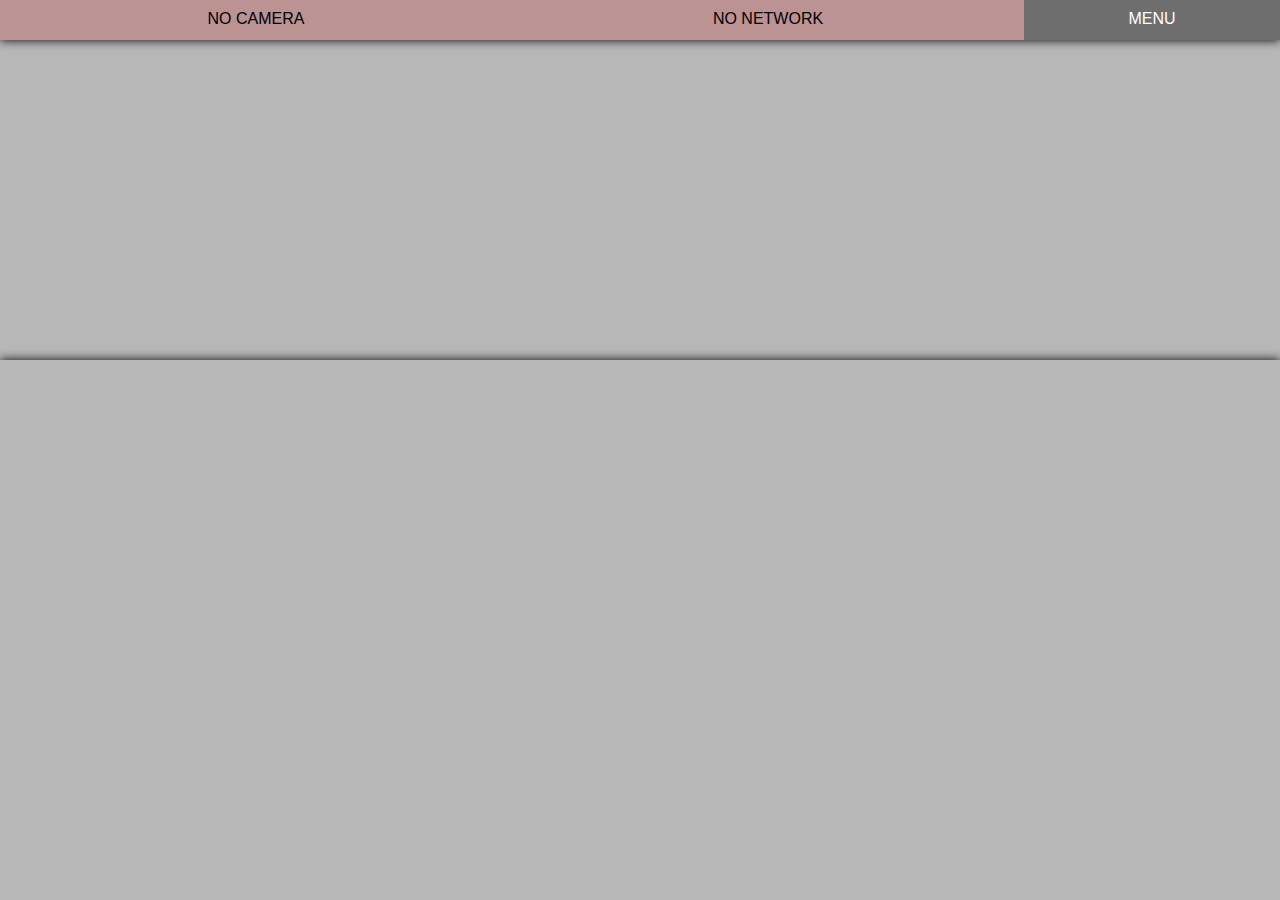
==== ClientSideLib/index.html @ 094329f7 "Initial commit for public beta" ====
<!DOCTYPE html>
<html lang="de">
<head>
    <meta charset="utf-8" />
    <title>Picture Streamer</title>

    <!-- Meta information -->
    <meta name="application-name" content="Picture Streamer">
    <meta name="author" content="Christian Beuschel">
    <meta name="copyright" content="(C) 2015 by Christian Beuschel (chris109@web.de)">
    <meta name="description" content="Streams pictures from your DSLR or simular camara to your browser.">

    <!-- Technical content description -->
    <meta http-equiv="content-type" content="text/html; charset=UTF-8"/>
    <meta http-equiv="content-style-type" content="text/css"/>
    <meta http-equiv="expires" content="0"/>

    <!-- Configure Safari on iPhone -->
    <meta name="viewport" content="width = device-width, initial-scale = 1.0, user-scalable = no" />
    <meta name="apple-mobile-web-app-capable" content="yes" />

    <!-- Provide icons for several browsers -->
    <link rel="icon" type="image/png" href="favicon.png" />

    <!-- Provide app icons for iPhone home screen
    <link rel="apple-touch-icon-precomposed" href="img/favicons/logo_57.png" />
    <link rel="apple-touch-icon-precomposed" href="img/favicons/logo_72.png" sizes="72x72" />
    <link rel="apple-touch-icon-precomposed" href="img/favicons/logo_114.png" sizes="114x114" /> -->

    <!-- Change iPhone status bar (default, black, black-translucent) -->
    <meta name="apple-mobile-web-app-status-bar-style" content="black" />

    <!-- Disable automatic phone number detection -->
    <meta name="format-detection" content="telephone=no" />

    <!-- Stylesheets -->
    <link rel="stylesheet" href="index.css">

    <!-- JavaScript -->
    <script language="JavaScript" type="text/javascript" src="jquery.js"></script>
    <script language="JavaScript" type="text/javascript" src="index.js"></script>
</head>
<body>

<div class="Page">
    <div class="Header">
        <div class="StateElement" id="StateElement_CameraState">
            <div class="StateValueBad" id="StateValue_CameraState_Disconnected">
                NO CAMERA
            </div>
            <div class="StateValue" id="StateValue_CameraState_Connected">
                CAMERA OK
            </div>
        </div>
        <div class="StateElement" id="StateElement_NetworkState">
            <div class="StateValueBad" id="StateValue_NetworkState_Disconnected">
                NO NETWORK
            </div>
            <div class="StateValue" id="StateValue_NetworkState_Connected">
                NETWORK OK
            </div>
        </div>
        <div class="MenuButton" id="OptionMenuButton">
            MENU
        </div>
    </div>
    <div class="Content" id="ThumbnailList">
    </div>
    <div class="Footer">

    </div>
</div>
<!-- iframe used for attempting to load a custom protocol -->
<iframe style="display:none" height="0" width="0" id="loader"></iframe>
</body>
</html>
---- ClientSideLib/index.css ----
/* Picture Streamer
 *
 * This file is part of the Picture Streamer project.
 * The program streams image previews from your DSLR or simular
 * camera to a web interface, allowing you to download pictures
 * the moment they've been taken.
 *
 * Copyright (C) 2015 Christian Beuschel <chris109@web.de>
 *
 * This program is free software; you can redistribute it and/or modify
 * it under the terms of the GNU General Public License as published by
 * the Free Software Foundation; version 2 of the License.
 *
 * This program is distributed in the hope that it will be useful,
 * but WITHOUT ANY WARRANTY; without even the implied warranty of
 * MERCHANTABILITY or FITNESS FOR A PARTICULAR PURPOSE. See the
 * GNU General Public License for more details.
 *
 * You should have received a copy of the GNU General Public License
 * along with this program; if not, write to the Free Software Foundation,
 * Inc., 51 Franklin Street, Fifth Floor, Boston, MA 02110-1301  USA
 */

html, body
{
    width:100%;
    padding:0px;
    margin:0px;
    min-height: 100%;
    float:left;
    position:relative;
}
body
{
    background-color:#B8B8B8;
    color:#000000;
    font-family:arial, verdana, sans-serif;
    font-size:11pt;
    line-height:125%;
}
a
{
    color:#000000;
    text-decoration:none;
    font-weight:normal;
    cursor:pointer;
    border:0px;
}
a.InTextLink
{
    text-decoration:underline;
}
a.InTextLink:hover
{
    color: navy;
}
div
{
    float:left;
    position:relative;
}
img
{
    border-width:0px;
}

div.Page,
div.Header,
div.Content,
div.Footer
{
    width:100%;
}

div.Page
{
    width:100%;
    background-color:#B8B8B8;
    overflow:hidden;
}

div.Header,
div.Footer
{
    -webkit-box-shadow:0px 0px 10px 0px black;
    -moz-box-shadow:0px 0px 10px 0px black;
    box-shadow:0px 0px 10px 0px black;
}

div.Header
{
    height:40px;
}
div.Content
{
    min-height:300px;
    padding:10px 0px 10px 0px;
}
div.Footer
{
    height:40px;
}

div.StateElement
{
    width:40%;
    height:100%;
    overflow:hidden;
}
div.StateValue,
div.StateValueBad
{
    width:100%;
    padding:10px 0px 0px 0px;
    height:30px;
    text-align:center;
    font-size:16px;
}
div.StateValueBad
{
    background-color: rgba(200, 0, 0, 0.2);
}
div.HiddenValue
{
    display:none;
}

div.ThumbnailFrame
{
    width:320px;
    height:310px;
}
@media all and (min-width:  320px) and (max-width:  639px) { div.ThumbnailFrame { width:100.0%; }}
@media all and (min-width:  640px) and (max-width:  959px) { div.ThumbnailFrame { width: 50.0%; }}
@media all and (min-width:  960px) and (max-width: 1279px) { div.ThumbnailFrame { width: 33.3%; }}
@media all and (min-width: 1280px) and (max-width: 1599px) { div.ThumbnailFrame { width: 25.0%; }}
@media all and (min-width: 1600px) and (max-width: 1919px) { div.ThumbnailFrame { width: 20.0%; }}
@media all and (min-width: 1920px) and (max-width: 2239px) { div.ThumbnailFrame { width: 16.6%; }}
@media all and (min-width: 2240px) and (max-width: 2559px) { div.ThumbnailFrame { width: 16.6%; }}
@media all and (min-width: 2560px) and (max-width: 2879px) { div.ThumbnailFrame { width: 12.5%; }}
@media all and (min-width: 2880px) and (max-width: 3199px) { div.ThumbnailFrame { width: 11.1%; }}
@media all and (min-width: 3200px) and (max-width: 3519px) { div.ThumbnailFrame { width: 10.0%; }}
@media all and (min-width: 3520px) and (max-width: 3839px) { div.ThumbnailFrame { width:  9.0%; }}
@media all and (min-width: 3840px)                         { div.ThumbnailFrame { width:  8.3%; }}

div.Thumbnail
{
    width:300px;
    height:300px;
    float:none;
    margin:0px auto;
}

a.Thumbnail
{
    display:block;
    float:left;
    position: absolute;
    top: 50%;
    left: 50%;
    margin-right: -50%;
    transform: translate(-50%, -50%);
    width:100%;
    height:100%;
    transition:oacity 1s ease-in-out, width  0.5s ease-in-out, height 0.5s ease-in-out;
    overflow:hidden;
}

a.Minimized
{
    width:10%;
    height:10%;
    opacity:0.1;
}

img.Thumbnail
{
    position: absolute;
    top: 50%;
    left: 50%;
    margin-right: -50%;
    transform: translate(-50%, -50%);
    max-width:100%;
    max-height:100%;
}

div.ThumbnailText
{
    position: absolute;
    top: 250px;
    left: 0px;
    width:100%;
    height:22px;
    text-align:center;
    background-color:rgba(255, 255, 255, 0.5);
    padding: 4px 0px 0px 0px;
    overflow:hidden;
}

div.ThumbnailOverlay
{
    position: absolute;
    top:50%;
    left:50%;
    color:red;
    font-weight:bold;
    font-size:32px;
    width:240px;
    height:40px;
    margin-left:-120px;
    margin-top:-15px;
    text-shadow:0px 0px 8px black;
    transform: rotate(-20deg);
    opacity:0.8;
}

div.MenuButton
{
    width:20%;
    padding:10px 0px 0px 0px;
    height:30px;
    text-align:center;
    font-size:16px;
    background-color: rgba(0, 0, 0, 0.4);
    cursor:pointer;
    color:white;
}
div.MenuButton:hover
{
    background-color:rgba(255, 255, 255, 0.5);
    color: black;
}
div.Menu
{
    transition:oacity 0.5s ease-in-out;
    opacity:1;
    position:fixed;
    top: 40px;
    right: 0px;
    width:240px;
    color: white;
    background-color:rgba(184, 184, 184, 0.4);
    -webkit-box-shadow:2px 2px 5px 0px rgba(0, 0, 0, 0.5);
    -moz-box-shadow:2px 2px 5px 0px rgba(0, 0, 0, 0.5);
    box-shadow:2px 2px 5px 0px rgba(0, 0, 0, 0.5);
}
div.MenuEntry
{
    width:100%;
    padding:15px 0px 15px 0px;
    text-align:center;
    cursor:pointer;
    background-color:rgba(0, 0, 0, 0.4);
    font-size:16px;
}
div.MenuEntry:hover
{
    background-color:rgba(255, 255, 255, 0.5);
    color: black;
}
div.HiddenMenu
{
    display:none;
    opacity:0;
}

div.Overlay
{
    position:absolute;
    width:100%;
    height:100%;
    background-color:rgba(0, 0, 0, 0.75);
}
div.OverlayForm
{
    position:fixed;
    left: 50%;
    top: 80px;
    width:260px;
    padding:20px;
    margin-left:-150px;
    margin-top:10px;
    background-color:white;
    border-radius: 15px;
}
div.OverlayFormTitle
{
    font-size: 24px;
    font-weight:bold;
    color:rgba(0, 0, 0, 0.4);
    text-align:center;
    width: 100%;
    padding-bottom:10px;
}
form.OverlayForm
{
    display: block;
    margin: 0px;
    padding: 0px;
    float:left;
    width:100%;
}
input.OverlayForm,
button.OverlayForm
{
    display: block;
    margin: 10px 0px 0px 0px;
    padding: 10px 0px 10px 0px;
    float:left;
    width:100%;
    background-color:rgba(0, 0, 0, 0.4);
    border: 0px;
    border-radius: 4px;
    text-align:center;
    font-size:16px;
}
input.OverlayForm
{
background-color:rgba(80, 40, 40, 0.6);
}
button.OverlayForm
{

}
button#RebootButton
{
    margin-top:20px;
}
button#ShutdownCancelButton
{
    margin-top:20px;
}
button.OverlayForm
{
    cursor:pointer;
}
button.OverlayForm:hover
{
    background-color:rgba(0, 200, 0, 0.4);
}
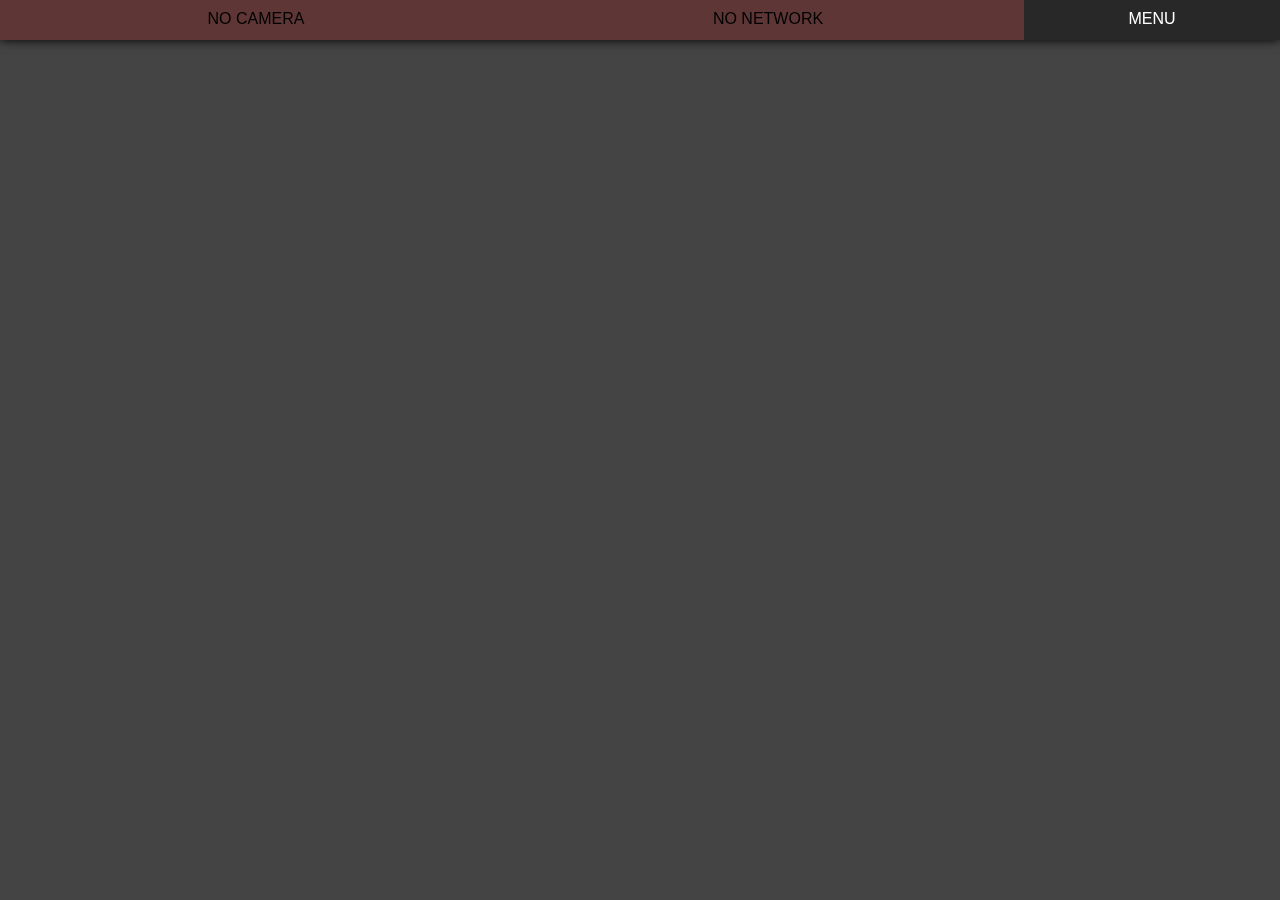
==== commit 138b8510: "* Switched documentation format from PDF to HTML, due to issues with copy and paste with the PDF fil" ====
--- a/ClientSideLib/index.html
+++ b/ClientSideLib/index.html
@@ -43,6 +43,10 @@
 <body>
 
 <div class="Page">
+    <div class="ContentFrame" id="ScrollFrame">
+        <div class="Content" id="ThumbnailList">
+        </div>
+    </div>
     <div class="Header">
         <div class="StateElement" id="StateElement_CameraState">
             <div class="StateValueBad" id="StateValue_CameraState_Disconnected">
@@ -64,12 +68,8 @@
             MENU
         </div>
     </div>
-    <div class="Content" id="ThumbnailList">
-    </div>
-    <div class="Footer">
-
-    </div>
 </div>
+<div id="ToastMessage" class="Toast HiddenToast"></div>
 <!-- iframe used for attempting to load a custom protocol -->
 <iframe style="display:none" height="0" width="0" id="loader"></iframe>
 </body>
--- a/ClientSideLib/index.css
+++ b/ClientSideLib/index.css
@@ -32,7 +32,7 @@
 }
 body
 {
-    background-color:#B8B8B8;
+    background-color:#444444;
     color:#000000;
     font-family:arial, verdana, sans-serif;
     font-size:11pt;
@@ -66,8 +66,7 @@
 
 div.Page,
 div.Header,
-div.Content,
-div.Footer
+div.Content
 {
     width:100%;
 }
@@ -75,30 +74,31 @@
 div.Page
 {
     width:100%;
-    background-color:#B8B8B8;
+    background-color:#444444;
     overflow:hidden;
 }
 
-div.Header,
-div.Footer
-{
+div.Header
+{
+    height:40px;
+    position:fixed;
     -webkit-box-shadow:0px 0px 10px 0px black;
     -moz-box-shadow:0px 0px 10px 0px black;
     box-shadow:0px 0px 10px 0px black;
-}
-
-div.Header
-{
-    height:40px;
+    background-color:#444444;
+}
+div.ContentFrame
+{
+    float:none;
+    margin:0px auto;
+    width:320px;
+    height:100%;
 }
 div.Content
 {
-    min-height:300px;
-    padding:10px 0px 10px 0px;
-}
-div.Footer
-{
-    height:40px;
+    margin:0px auto;
+    min-height:400px;
+    padding:50px 0px 10px 0px;
 }
 
 div.StateElement
@@ -130,6 +130,19 @@
     width:320px;
     height:310px;
 }
+@media all and (min-width:  320px) and (max-width:  639px) { div.ContentFrame { width:320px; }}
+@media all and (min-width:  640px) and (max-width:  959px) { div.ContentFrame { width:640px; }}
+@media all and (min-width:  960px) and (max-width: 1279px) { div.ContentFrame { width:960px; }}
+@media all and (min-width: 1280px) and (max-width: 1599px) { div.ContentFrame { width:1280px; }}
+@media all and (min-width: 1600px) and (max-width: 1919px) { div.ContentFrame { width:1600px; }}
+@media all and (min-width: 1920px) and (max-width: 2239px) { div.ContentFrame { width:1920px; }}
+@media all and (min-width: 2240px) and (max-width: 2559px) { div.ContentFrame { width:2240px; }}
+@media all and (min-width: 2560px) and (max-width: 2879px) { div.ContentFrame { width:2560px; }}
+@media all and (min-width: 2880px) and (max-width: 3199px) { div.ContentFrame { width:2880px; }}
+@media all and (min-width: 3200px) and (max-width: 3519px) { div.ContentFrame { width:3200px; }}
+@media all and (min-width: 3520px) and (max-width: 3839px) { div.ContentFrame { width:3520px; }}
+@media all and (min-width: 3840px)                         { div.ContentFrame { width:3840px; }}
+
 @media all and (min-width:  320px) and (max-width:  639px) { div.ThumbnailFrame { width:100.0%; }}
 @media all and (min-width:  640px) and (max-width:  959px) { div.ThumbnailFrame { width: 50.0%; }}
 @media all and (min-width:  960px) and (max-width: 1279px) { div.ThumbnailFrame { width: 33.3%; }}
@@ -159,6 +172,7 @@
     top: 50%;
     left: 50%;
     margin-right: -50%;
+    -webkit-transform: translate(-50%, -50%);
     transform: translate(-50%, -50%);
     width:100%;
     height:100%;
@@ -173,32 +187,9 @@
     opacity:0.1;
 }
 
-img.Thumbnail
-{
-    position: absolute;
-    top: 50%;
-    left: 50%;
-    margin-right: -50%;
-    transform: translate(-50%, -50%);
-    max-width:100%;
-    max-height:100%;
-}
-
-div.ThumbnailText
-{
-    position: absolute;
-    top: 250px;
-    left: 0px;
-    width:100%;
-    height:22px;
-    text-align:center;
-    background-color:rgba(255, 255, 255, 0.5);
-    padding: 4px 0px 0px 0px;
-    overflow:hidden;
-}
-
-div.ThumbnailOverlay
-{
+a.Downloaded::after
+{
+    content:"DOWNLOADED";
     position: absolute;
     top:50%;
     left:50%;
@@ -214,6 +205,48 @@
     opacity:0.8;
 }
 
+img.Thumbnail
+{
+    position: absolute;
+    top: 50%;
+    left: 50%;
+    margin-right: -50%;
+    -webkit-transform: translate(-50%, -50%);
+    transform: translate(-50%, -50%);
+    max-width:100%;
+    max-height:100%;
+}
+
+div.ThumbnailText
+{
+    position: absolute;
+    top: 250px;
+    left: 0px;
+    width:100%;
+    height:22px;
+    text-align:center;
+    background-color:rgba(255, 255, 255, 0.5);
+    padding: 4px 0px 0px 0px;
+    overflow:hidden;
+}
+
+div.ThumbnailOverlay
+{
+    position: absolute;
+    top:50%;
+    left:50%;
+    color:red;
+    font-weight:bold;
+    font-size:32px;
+    width:240px;
+    height:40px;
+    margin-left:-120px;
+    margin-top:-15px;
+    text-shadow:0px 0px 8px black;
+    transform: rotate(-20deg);
+    opacity:0.8;
+}
+
 div.MenuButton
 {
     width:20%;
@@ -239,16 +272,16 @@
     right: 0px;
     width:240px;
     color: white;
-    background-color:rgba(184, 184, 184, 0.4);
-    -webkit-box-shadow:2px 2px 5px 0px rgba(0, 0, 0, 0.5);
-    -moz-box-shadow:2px 2px 5px 0px rgba(0, 0, 0, 0.5);
-    box-shadow:2px 2px 5px 0px rgba(0, 0, 0, 0.5);
+    background-color:#444444;
+    -webkit-box-shadow:0px 5px 5px 0px rgba(0, 0, 0, 0.5);
+    -moz-box-shadow:0px 5px 5px 0px rgba(0, 0, 0, 0.5);
+    box-shadow:0px 5px 5px 0px rgba(0, 0, 0, 0.5);
 }
 div.MenuEntry
 {
-    width:100%;
-    padding:15px 0px 15px 0px;
-    text-align:center;
+    width:90%;
+    padding:15px 0px 15px 10%;
+    text-align:left;
     cursor:pointer;
     background-color:rgba(0, 0, 0, 0.4);
     font-size:16px;
@@ -281,7 +314,9 @@
     margin-left:-150px;
     margin-top:10px;
     background-color:white;
-    border-radius: 15px;
+    -webkit-box-shadow:0px 10px 10px 0px rgba(0, 0, 0, 0.5);
+    -moz-box-shadow:0px 10px 10px 0px rgba(0, 0, 0, 0.5);
+    box-shadow:0px 10px 10px 0px rgba(0, 0, 0, 0.5);
 }
 div.OverlayFormTitle
 {
@@ -310,17 +345,18 @@
     width:100%;
     background-color:rgba(0, 0, 0, 0.4);
     border: 0px;
-    border-radius: 4px;
     text-align:center;
     font-size:16px;
 }
 input.OverlayForm
 {
-background-color:rgba(80, 40, 40, 0.6);
+    background-color:rgba(80, 40, 40, 0.6);
 }
 button.OverlayForm
 {
-
+    -webkit-box-shadow:0px 2px 2px 0px rgba(0, 0, 0, 0.3);
+    -moz-box-shadow:0px 2px 2px 0px rgba(0, 0, 0, 0.3);
+    box-shadow:0px 2px 2px 0px rgba(0, 0, 0, 0.3);
 }
 button#RebootButton
 {
